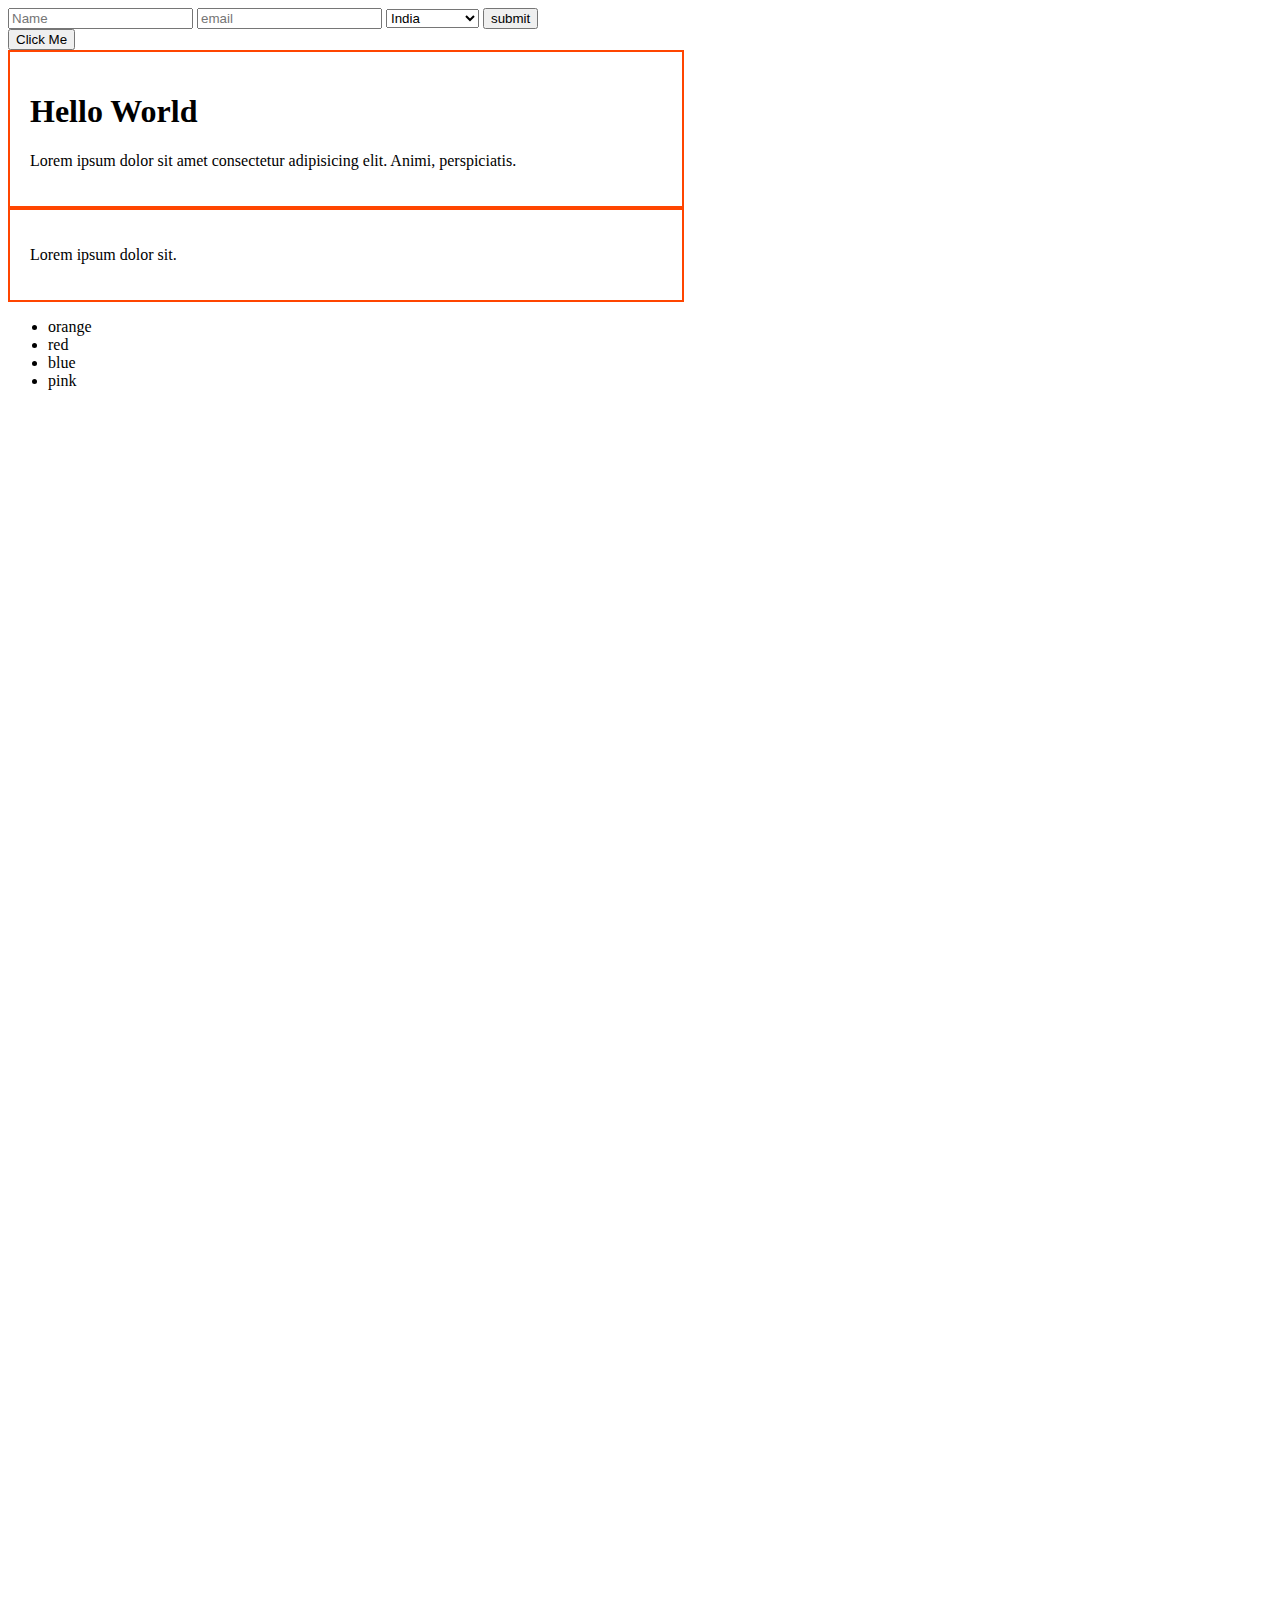
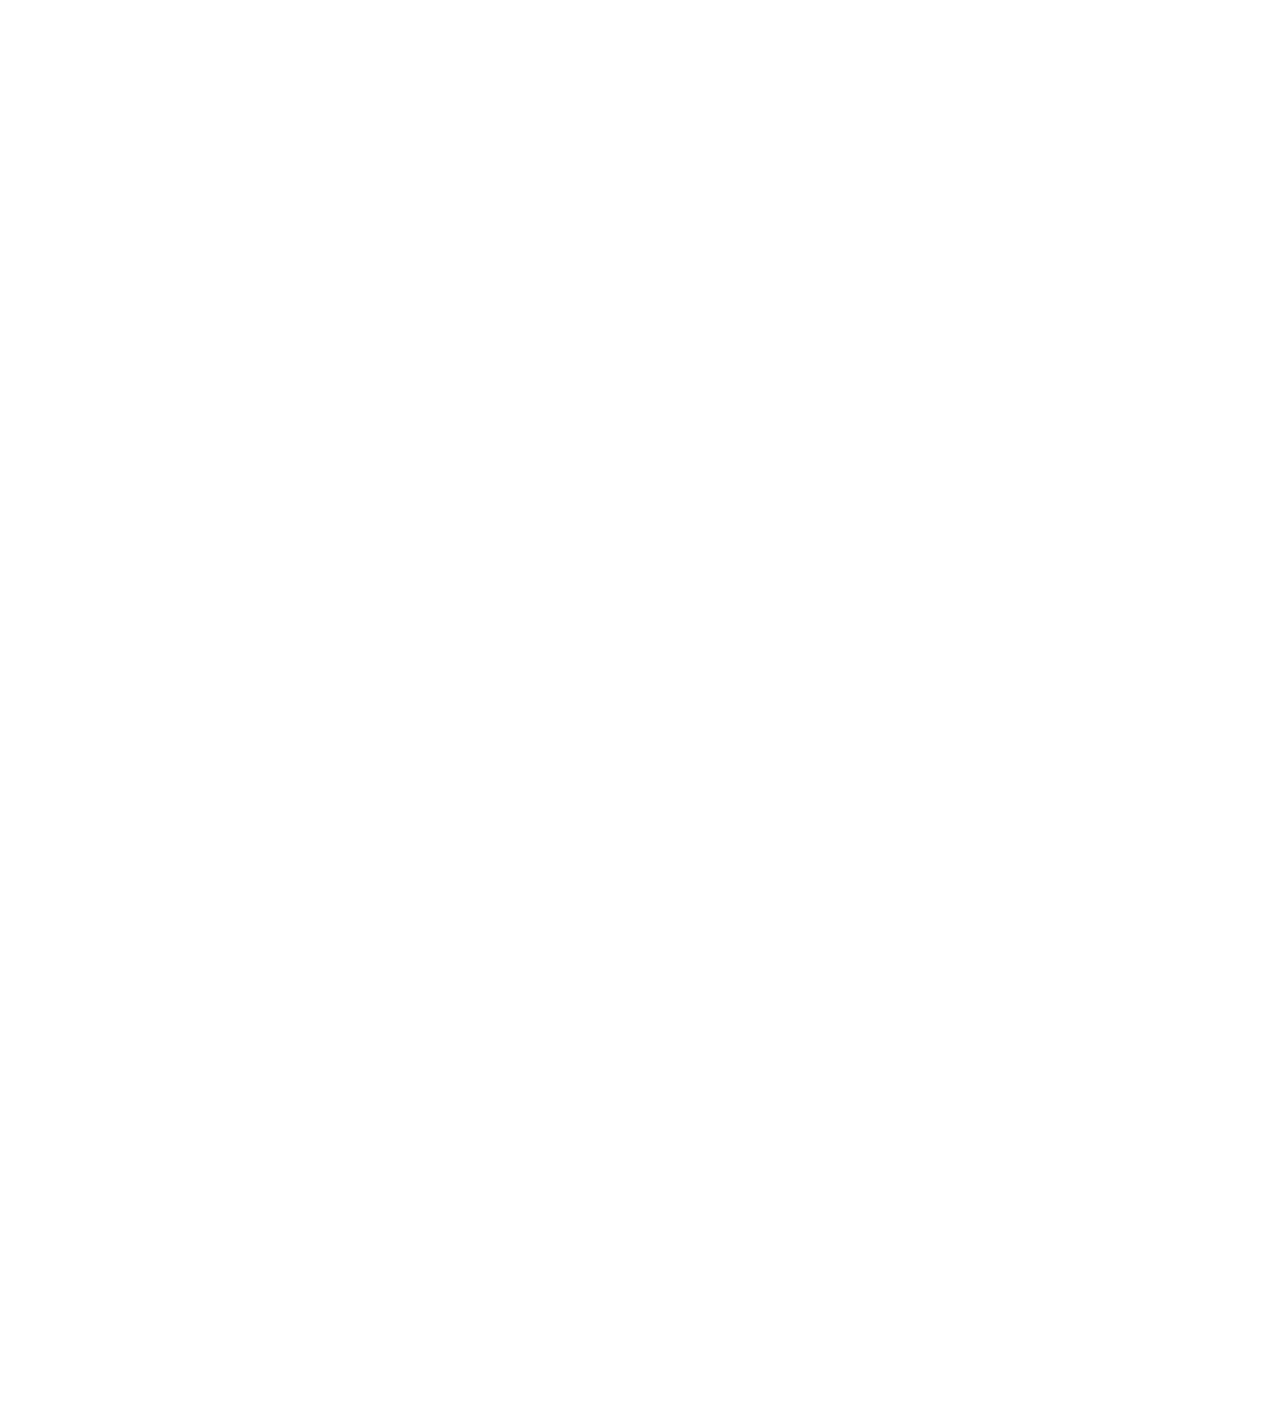
==== index.html @ ed29dbc5 "first commit" ====
<!DOCTYPE html>
<html lang="en">
<head>
    <meta charset="UTF-8">
    <meta http-equiv="X-UA-Compatible" content="IE=edge">
    <meta name="viewport" content="width=device-width, initial-scale=1.0">
    <style>
         body{
            height: 3000px;
         }
         .red{
            background: red;
            color: #fff;
         }
         .yellow{
            background: yellow;
         }
         .box{
            border: 2px solid orangered;
            padding: 20px;
            width: 50%;
         }
         .box2{
            border: 2px solid orangered;
            padding: 20px;
            width: 50%;
         }
    </style>
    <title>jquery-1</title>
</head>
<body>
    <form action="" class="sform">
        <input type="text" name="" id="" placeholder="Name">
        <input type="email" name="" id="" placeholder="email">
        <select name="country" id="scountry">
            <option value="India">India</option>
            <option value="Pakistan">Pakistan</option>
            <option value="Nepal">Nepal</option>
            <option value="Bangladesh">Bangladesh</option>
        </select>
        <input type="submit" name="" id="" value="submit">
    </form>
    <button id="but">Click Me</button>
    <div class="box" id="first">
        <h1>Hello World</h1>
        <p>Lorem ipsum dolor sit amet consectetur adipisicing elit. Animi, perspiciatis.</p>
    </div>
    <div class="box2">
        <p>Lorem ipsum dolor sit.</p>
    </div>
    <div class="list" id="list">
        <ul>
            <li>orange</li>
            <li>red</li>
            <li>blue</li>
            <li>pink</li>
        </ul>
    </div>
</body>
<script src="jquery-3.6.1.min.js"></script>
<script>
    $(document).ready(function(){
        // var a = $('.box').html()
        // console.log(a)
        //  $('ul li').css("color", "red")
        //  $('li:first').css("color", "red")
        //  $('li:first-child').css("color", "red")
        //  $('ul li:eq(2)').css("color", "red");
        //  $('ul li:gt(1)').css("color", "red");
        //  $('ul li:lt(2)').css("color", "red");

        // mouse events 

        // $('#but').click(function(){
        //     let a = $('.box').html()
        //     console.log(a)
        // })
        // $('#but').contextmenu(function(){
        //     $('#but').css("background", "purple")
        // })
        // $('#but').dblclick(function(){
        //     $('#but').css("background", "yellowgreen")
        // })

        // keyboard events

        // $('body').keypress(function(){
        //     $(this).css("background", "cyan")
        // })
        // $('body').keyup(function(){
        //     $(this).css("background", "none")
        // })

        // form events 

        // $('input').focus(function(){
        //     $(this).css('background', 'orange')
        // })
        // $('input').blur(function(){
        //     $(this).css('background', 'none')
        // })
        // $('#scountry').change(function(){
        //     $(this).css('background', 'green')
        // })
        // $('#scountry').change(function(){
        //     let a = $(this).val();
        //     $('#but').html(a)
        // })

        // $('input').select(function(){
        //    let a = $(this).val();
        //    $('#but').html(a)
        // })

        // $('form').submit(function(){
        //     setTimeout(function(){
        //         alert("form has been submited")
        //     }, 2000)
        // })


        // window event

        // $(window).scroll(function(){
        //     alert("window is scrolling")
        // })
        // $(window).resize(function(){
        //     alert("window is resizeing")
        // })
        // $(window).load(function(){
        //     alert("window is resizeing")
        // })

        // get methods

        // $("#but").click(function(){
        //     let a = $('#first').text()
        //     console.log(a)
        // })

        // $("#but").click(function(){
        //     let a = $('#first').html()
        //     console.log(a)
        // })
        // $("#but").click(function(){
        //     let a = $('#first').attr('class')
        //     console.log(a)
        // })
        // $("#but").click(function(){
        //     let a = $('input').val()
        //     console.log(a)
        // })

        // $('.sform').submit(function(){
        //     let a = $('input').val()
        //     alert(a)
        //     let b = $('select').val()
        //     alert(b)
        // })

        // class methods

        // $('#but').click(function(){
        //     $('h1').addClass('red yellow')
        // })
        // $('#but').click(function(){
        //     $('h1').removeClass("yellow")
        // })

        // $('#but').click(function(){
        //     $('h1').toggleClass('red')
        // })

        // css methods

        // $('#but').click(function(){
        //     $('h1').css('background', 'red')
        // })
        // $('#but').click(function(){
        //     $('h1').css({'background': 'red',
        //                 'color': 'white', 'display':'inline-block','padding': '10px','border-radius': '.5rem'})
        // })

        // on methods

        // $('h1').on('mouseenter mouseout', function(){
        //     $(this).toggleClass("red")
        // })

        // $('h1').on({
        //     click : function(){
        //         $(this).css({
        //             'background': 'red','border-radius': '.5rem', 'color': 'white','padding': '10px'
        //         })
        //         // alert("hello")
        //     },
        //     mouseenter : function(){
        //         console.log("mouse is enterd in h1")
        //     },
        //     mouseover : function(){
        //         console.log("mouse is overed from h1")
        //     }
        // })

        // $('#but').click(function(){
        //     $('h1').off('mouseover mouseenter')
        // })


        // append, prepend, before and after methods

        // $('#but').click(function(){
        //     $('.box').append('<h2>Hello</h2>')
        // })
        // $('#but').click(function(){
        //     $('.box').prepend('<h2>Hello</h2>')
        // })
        // $('#but').click(function(){
        //     $('.box').before('<h2>Hello</h2>')
        // })
        // $('#but').click(function(){
        //     $('.box').after('<h2>Hello</h2>')
        // })

        // remove and empty methods

        // $('#but').click(function(){
        //     $('.box').empty()
        // })
        // $('#but').click(function(){
        //     $('.box').remove()
        // })

        // appendTo and prependTo methods

        // $('#but').click(function(){
        //     $("<h1>Hello</h1>").appendTo('.box')
        // })
        // $('#but').click(function(){
        //     $("<h1>Hello</h1>").prependTo('.box')
        // })

        // $('#but').click(function(){
        //     $('<h1>Hello this is vijay</h1><p>I am a student and i am good at learnig new things</p>').prependTo(".box")
        // })
        // $('#but').click(function(){
        //     $('<h1>Hello this is vijay</h1><p>I am a student and i am good at learnig new things</p>').appendTo(".box")
        // })

        // clone() methods

        // $('#but').click(function(){
        //     $('.box h1').clone().prependTo('.box2')
        // })   
    })
</script>
</html>
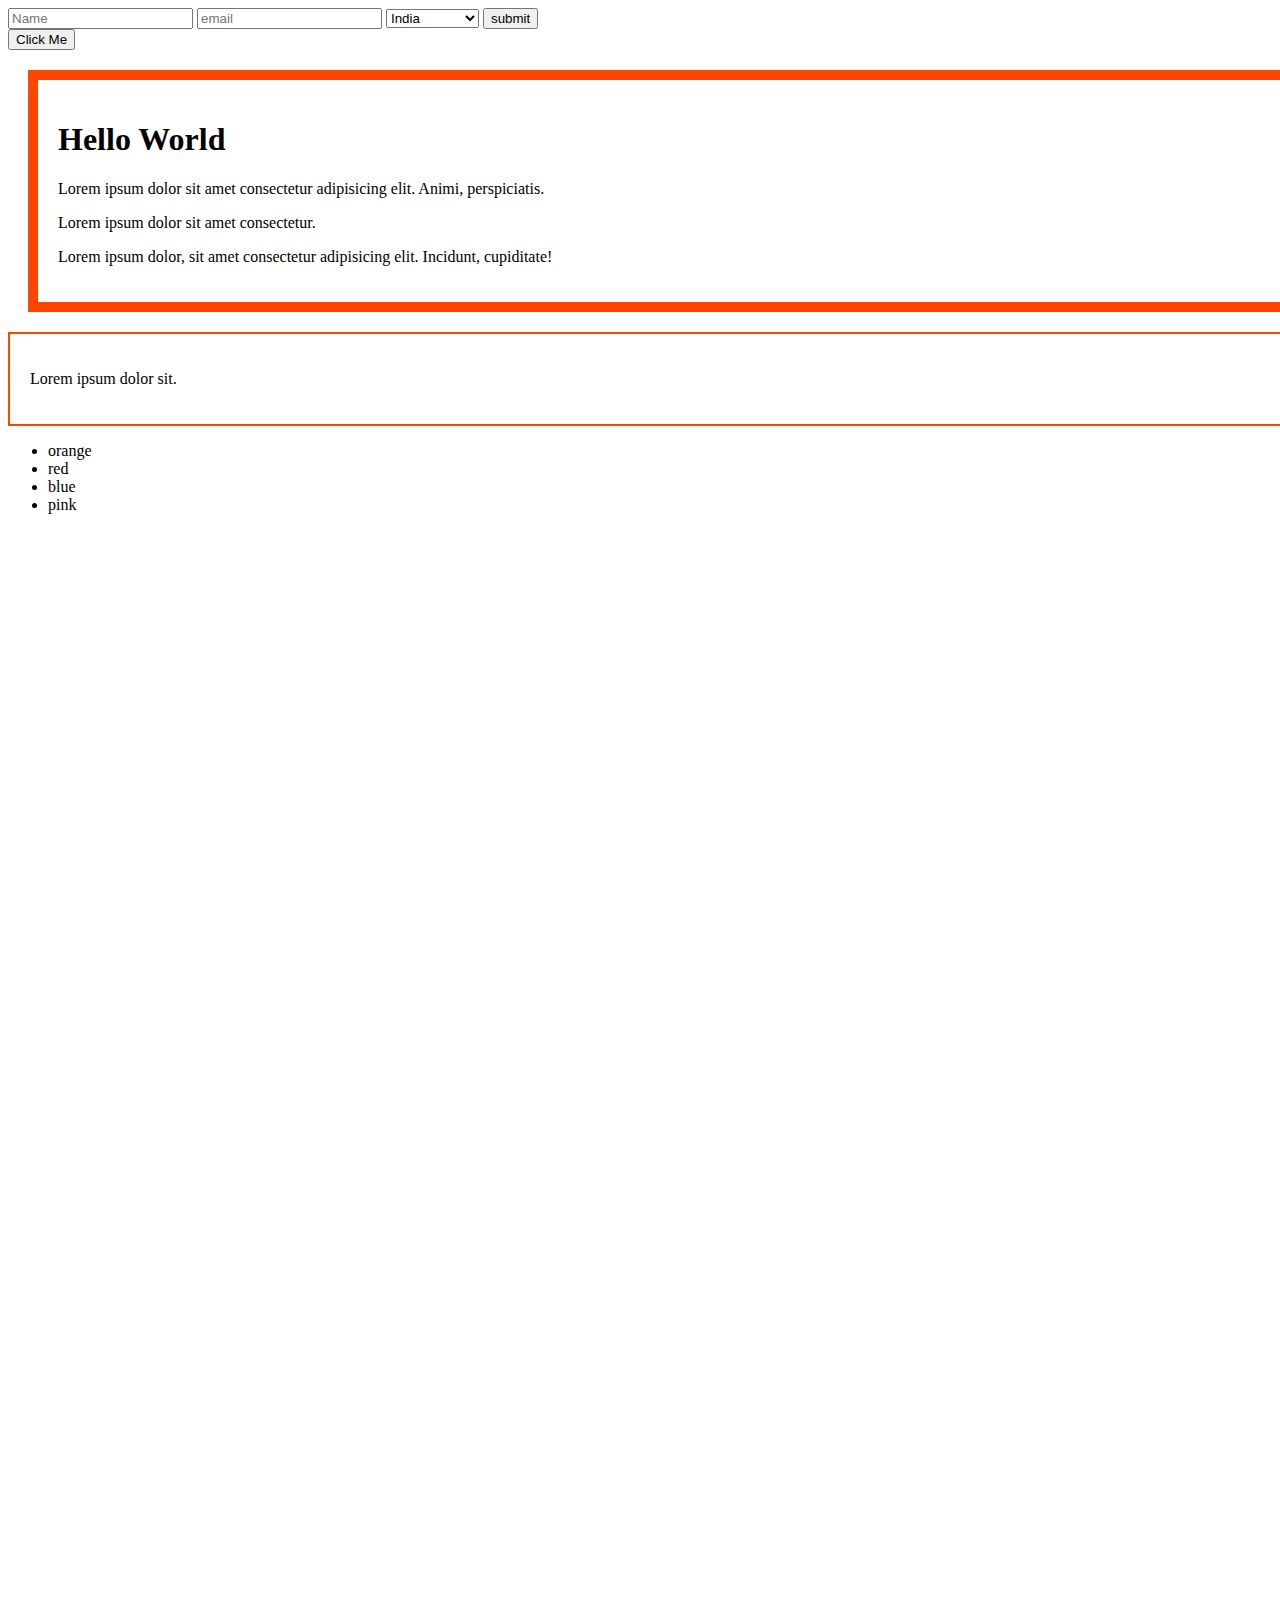
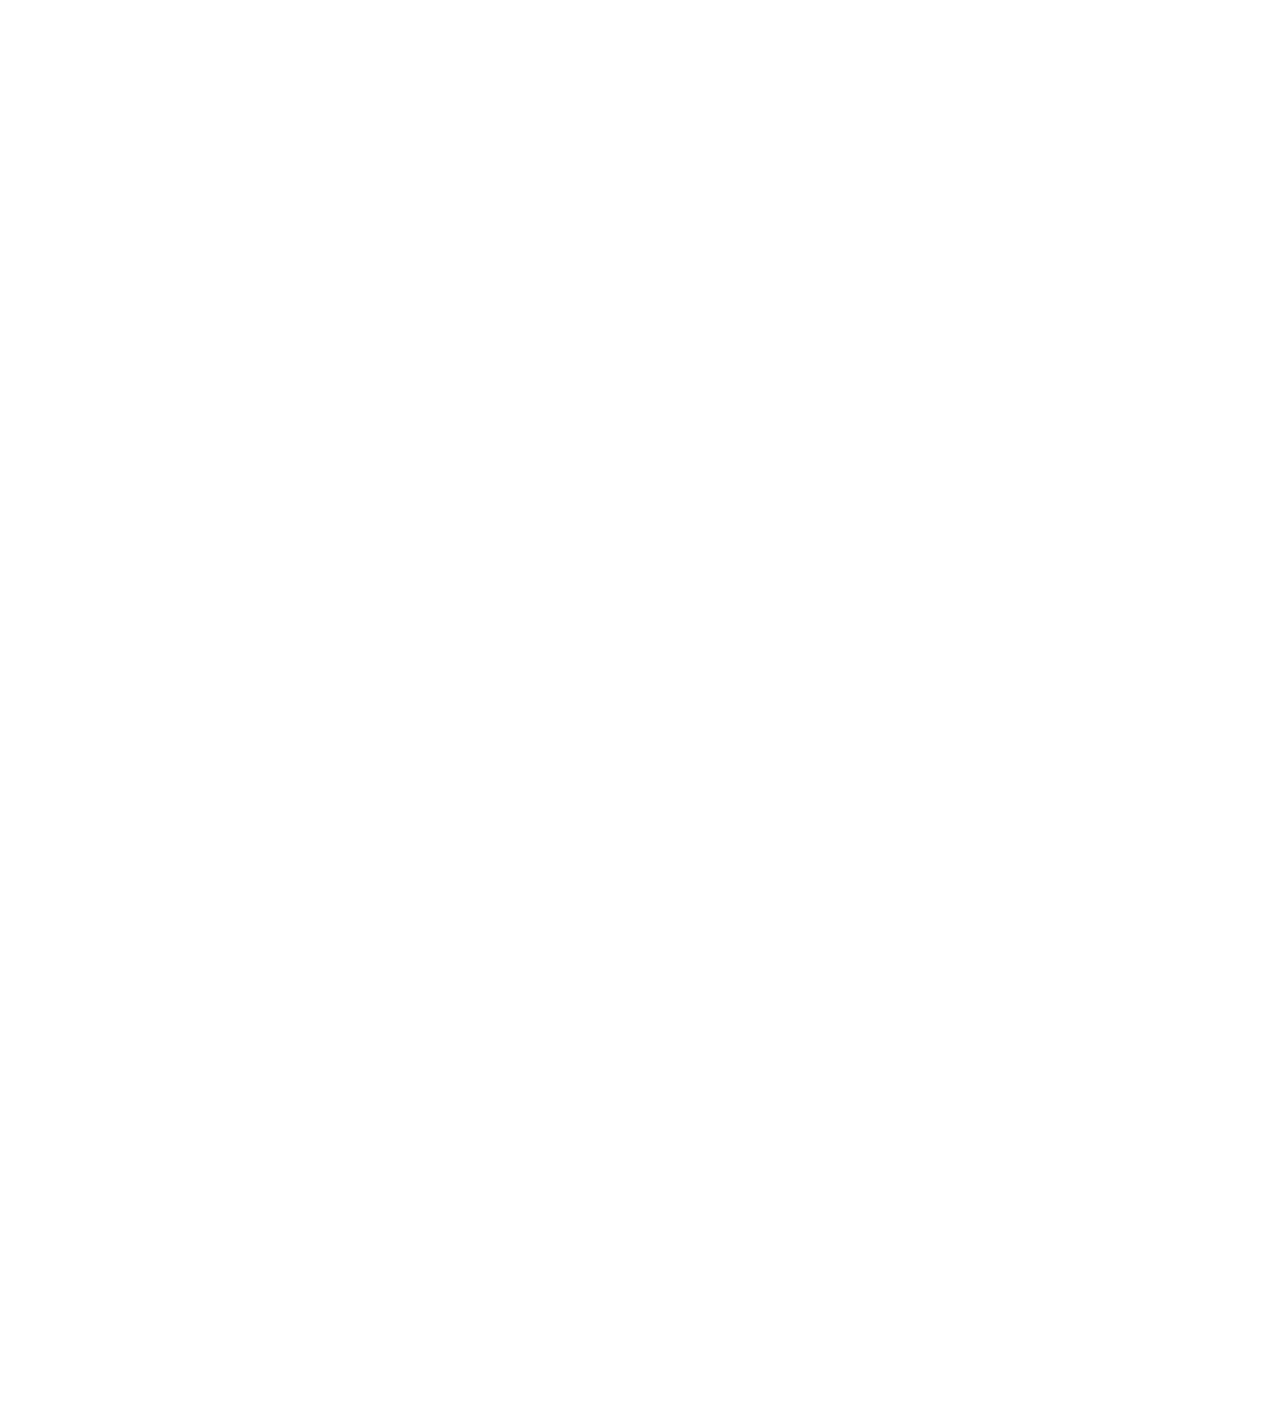
==== commit ec182384: "jquery practice" ====
--- a/index.html
+++ b/index.html
@@ -7,6 +7,7 @@
     <style>
          body{
             height: 3000px;
+            width: 6000px;
          }
          .red{
             background: red;
@@ -15,15 +16,26 @@
          .yellow{
             background: yellow;
          }
+         
          .box{
-            border: 2px solid orangered;
+            border: 10px solid orangered;
             padding: 20px;
+            margin: 20px;
             width: 50%;
+            /* position: fixed;
+            bottom: 20px; */
          }
          .box2{
             border: 2px solid orangered;
             padding: 20px;
             width: 50%;
+         }
+         .test{
+            background: pink;
+            padding: 20px;
+         }
+         .span{
+            color: red;
          }
     </style>
     <title>jquery-1</title>
@@ -44,6 +56,8 @@
     <div class="box" id="first">
         <h1>Hello World</h1>
         <p>Lorem ipsum dolor sit amet consectetur adipisicing elit. Animi, perspiciatis.</p>
+        <p>Lorem ipsum dolor sit amet consectetur.</p>
+        <p>Lorem ipsum dolor, sit amet consectetur adipisicing elit. Incidunt, cupiditate!</p>
     </div>
     <div class="box2">
         <p>Lorem ipsum dolor sit.</p>
@@ -69,7 +83,7 @@
         //  $('ul li:gt(1)').css("color", "red");
         //  $('ul li:lt(2)').css("color", "red");
 
-        // mouse events 
+        // mouse events                                                     >>>>>>>>>>>>>>>>>>>>>>>>>>>>>>>>>>>>>>>
 
         // $('#but').click(function(){
         //     let a = $('.box').html()
@@ -131,7 +145,7 @@
         //     alert("window is resizeing")
         // })
 
-        // get methods
+        // get methods                                          >>>>>>>>>>>>>>>>>>>>>>>>>>>>>>>>>>>>>>>>>>>>>>>>>>>>>>>>>>>>>>>>>
 
         // $("#but").click(function(){
         //     let a = $('#first').text()
@@ -158,7 +172,7 @@
         //     alert(b)
         // })
 
-        // class methods
+        // class methods                                             >>>>>>>>>>>>>>>>>>>>>>>>>>>>>>>>>>>>>>>>>>>>>>>>>>>>
 
         // $('#but').click(function(){
         //     $('h1').addClass('red yellow')
@@ -171,7 +185,7 @@
         //     $('h1').toggleClass('red')
         // })
 
-        // css methods
+        // css methods                                                       >>>>>>>>>>>>>>>>>>>>>>>>>>>>>>>>>>>>>>>>>>>>>>
 
         // $('#but').click(function(){
         //     $('h1').css('background', 'red')
@@ -181,7 +195,7 @@
         //                 'color': 'white', 'display':'inline-block','padding': '10px','border-radius': '.5rem'})
         // })
 
-        // on methods
+        // on methods                                                            >>>>>>>>>>>>>>>>>>>>>>>>>>>>>>>>>>>>>>>>>>>>>>>>>>>>
 
         // $('h1').on('mouseenter mouseout', function(){
         //     $(this).toggleClass("red")
@@ -207,7 +221,7 @@
         // })
 
 
-        // append, prepend, before and after methods
+        // append, prepend, before and after methods                               >>>>>>>>>>>>>>>>>>>>>>>>>>>>>>>>>>>>>>>>>>>>>>>>>>>>>
 
         // $('#but').click(function(){
         //     $('.box').append('<h2>Hello</h2>')
@@ -247,11 +261,94 @@
         //     $('<h1>Hello this is vijay</h1><p>I am a student and i am good at learnig new things</p>').appendTo(".box")
         // })
 
-        // clone() methods
+        // clone() methods                                            >>>>>>>>>>>>>>>>>>>>>>>>>>>>>>>>>>>>>>>>>>>>>>>>>>>>>>
 
         // $('#but').click(function(){
         //     $('.box h1').clone().prependTo('.box2')
         // })   
+
+        //replaceWith() & replaceAll()                                       >>>>>>>>>>>>>>>>>>>>>>
+
+        // $('#but').click(function(){
+        //     $('.box p:first').replaceWith('<h3>Hello</h3>')
+        // })
+        // $('#but').click(function(){
+        //     $('.box p:nth-child(3)').replaceWith('<h3>Hello</h3>')
+        // })
+        // $('#but').click(function(){
+        //     $('.box p').replaceWith('<h3>Hello</h3>')
+        // })
+        // $('#but').click(function(){
+        //     $('.box p').replaceWith('this is changed')
+        // })
+
+        // $('#but').click(function(){
+        //     $('<h3>hello</h3>').replaceAll('.box p:first')
+        // })
+
+        // wrap() & unwrap()                                                >>>>>>>>>>>>>>>>>>>>>>>>>>>>>>>>>>>>>
+
+        // $('#but').click(function(){
+        //     $('.box p').wrap('<div class="test"></div>')
+        // })
+        // $('#but').click(function(){
+        //     $('.box p').unwrap()
+        // })
+
+        // wrapAll & wrapInner                                           >>>>>>>>>>>>>>>>>>>>>>>>>>>>>>>>>>>>>>>>>>
+
+        // $('#but').click(function(){
+        //     $('.box p').wrapAll("<div class='test'></div>")
+        // })
+
+        // $('#but').click(function(){
+        //     $('h1').wrapInner('<span class="span"></span>')
+        // })
+
+        // width() & height()                                           >>>>>>>>>>>>>>>>>>>>>>>>>>>>>>>>>>>>>>>>>>>>>>>>
+
+        // $('#but').click(function(){
+        //     console.log('width set' + $('.box').width('500px'))
+        //     console.log('width : ' + $('.box').width())
+        //     console.log('innerWidth : ' + $('.box').innerWidth())
+        //     console.log('outerWidth : ' + $('.box').outerWidth())
+        //     console.log('outerWidth(true) : ' + $('.box').outerWidth(true))
+        // })
+        // $('#but').click(function(){
+        //     console.log('height set' + $('.box').height('500px'))
+        //     console.log('height : ' + $('.box').height())
+        //     console.log('innerHeight : ' + $('.box').innerHeight())
+        //     console.log('outerHeight : ' + $('.box').outerHeight())
+        //     console.log('outerHeight(true) : ' + $('.box').outerHeight(true))
+        // })
+
+        // position() & offset()                                              >>>>>>>>>>>>>>>>>>>>>>>>>>>>>>>>>>>>>>>>>>
+
+        // $('#but').click(function(){
+        //     // console.log($('.box h1').position())
+        //     let x = $('.box h1').position();
+        //     console.log('top : ' + x.top + ' left : ' + x.left)
+        // })
+        // $('#but').click(function(){
+        //     // console.log($('.box h1').offset())
+        //     let y = $('.box h1').offset();
+        //     console.log('top : ' + y.top + ' left : ' + y.left)
+        //     // console.log($('.box h1').offset({top: 0, left: 0}))
+        // })
+
+
+        // scrollTop() & scrollLeft()                                              >>>>>>>>>>>>>>>>>>>>>>>>>>>>>>>>>>>>>>>
+
+        // $(window).scroll(function(){
+        //     $('.box').html("");
+        //     $('.box').append("top : " + $(window).scrollTop())
+        //     $('.box').append("<br>left : " + $(window).scrollLeft())
+        // })
+
+        // $('#but').click(function(){
+        //     $(window).scrollTop(400)
+        //     $(window).scrollLeft(500)
+        // })
     })
 </script>
 </html>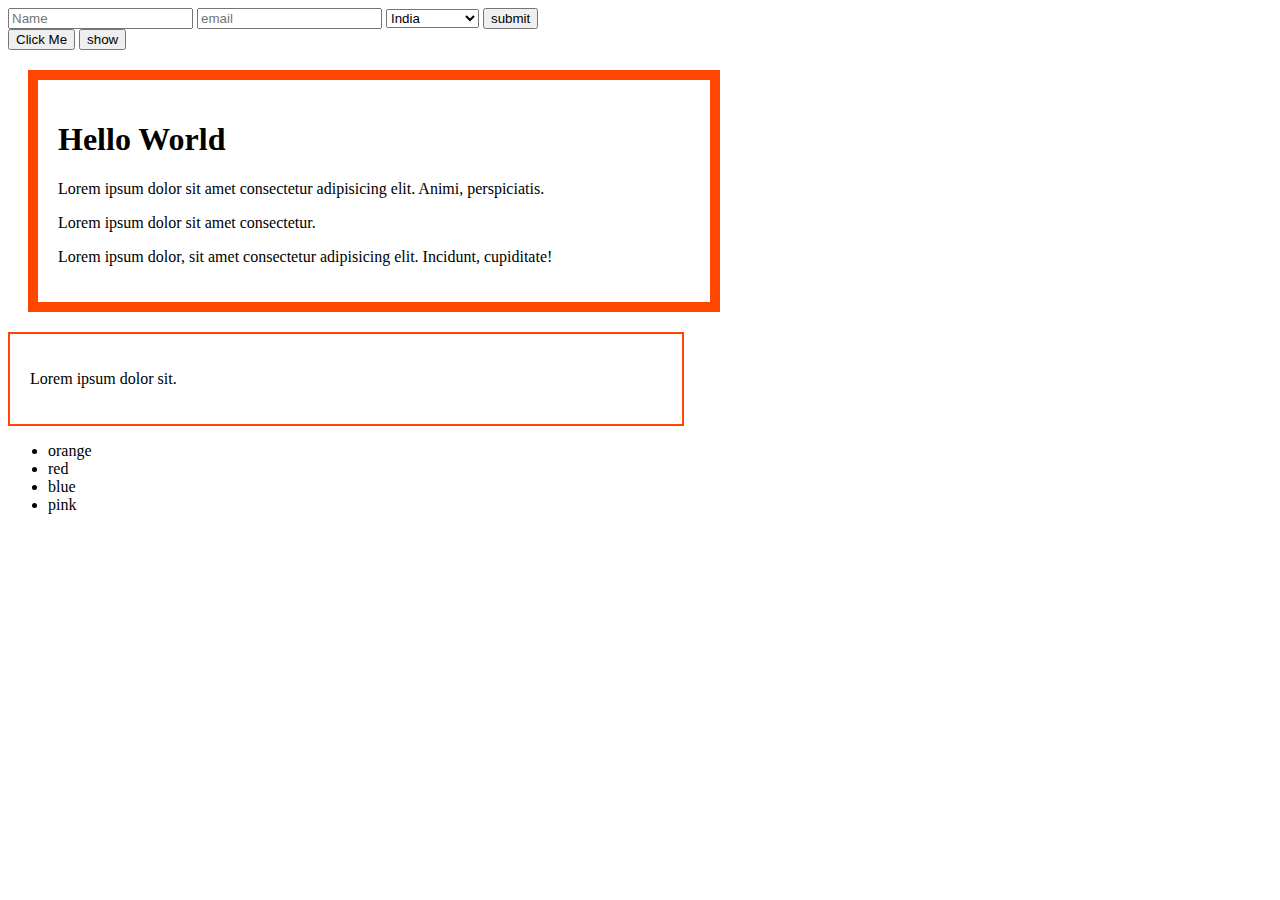
==== commit 9fc4890c: "jquery practice" ====
--- a/index.html
+++ b/index.html
@@ -6,8 +6,8 @@
     <meta name="viewport" content="width=device-width, initial-scale=1.0">
     <style>
          body{
-            height: 3000px;
-            width: 6000px;
+            /* height: 3000px; */
+            /* width: 6000px; */
          }
          .red{
             background: red;
@@ -22,6 +22,7 @@
             padding: 20px;
             margin: 20px;
             width: 50%;
+            position: relative;
             /* position: fixed;
             bottom: 20px; */
          }
@@ -53,6 +54,7 @@
         <input type="submit" name="" id="" value="submit">
     </form>
     <button id="but">Click Me</button>
+    <button id="show">show</button>
     <div class="box" id="first">
         <h1>Hello World</h1>
         <p>Lorem ipsum dolor sit amet consectetur adipisicing elit. Animi, perspiciatis.</p>
@@ -126,7 +128,7 @@
         //    $('#but').html(a)
         // })
 
-        // $('form').submit(function(){
+        // $('.sform').submit(function(){
         //     setTimeout(function(){
         //         alert("form has been submited")
         //     }, 2000)
@@ -291,7 +293,7 @@
         // $('#but').click(function(){
         //     $('.box p').wrap('<div class="test"></div>')
         // })
-        // $('#but').click(function(){
+        // $('input').click(function(){
         //     $('.box p').unwrap()
         // })
 
@@ -349,6 +351,90 @@
         //     $(window).scrollTop(400)
         //     $(window).scrollLeft(500)
         // })
+
+        // hide() , show() & toggle() methods                                      >>>>>>>>>>>>>>>>>>>>>>>>>>>>>>>>>>>>>>>>>>>>>>>>>>
+
+        // $('#but').click(function(){
+        //     // $(".box h1").hide()
+        //     // $(".box").hide("slow")
+        //     // $(".box").hide(1000)
+        //     $('.box').hide(1000, function(){
+        //         alert("box has been hideen")
+        //     })
+        // })
+        // $('input').click(function(){
+        //     // $('.box h1').show()
+        //     // $(".box").show("slow")
+        //     // $('.box').show(1000)
+        //     $(".box").show(2000, function(){
+        //         alert("box has beeb shown")
+        //     })
+        // })
+
+        // $("#but").click(function(){
+        //     $('.box').toggle(1000)
+        // })
+
+        // fadeIn(), fadeOut(),fadeToggle() & fadeTo()                                 >>>>>>>>>>>>>>>>>>>>>>>>>>>>>>>>>>>>>>>>>>>>..
+
+        // $('#but').click(function(){
+        //     $('.box').fadeOut(1000)
+        // })
+        // $('#show').click(function(){
+        //     $('.box').fadeIn(1000)
+        // })
+        // $('#but').click(function(){
+        //     $('.box').fadeToggle(1000)
+        // })
+
+        // $('#but').click(function(){
+        //     $('.box').fadeTo(2000, .2)
+        // })
+
+        // slideUp(), slideDown() & slideToggle()                                         >>>>>>>>>>>>>>>>>>>>>>>>>>>>>>>>>>>>>>>>>>>>
+
+        // $('#but').click(function(){
+        //     $('.box').slideUp(1000)
+        // })
+        // $('#show').click(function(){
+        //     $('.box').slideDown(1000)
+        // })
+        // $('#but').click(function(){
+        //     $('.box').slideToggle(1000)
+        // })
+
+        // animate() method                                                             >>>>>>>>>>>>>>>>>>>>>>>>>>>>>>>>>>>>>>>>>>>>>>>>>>>>>>>
+
+        // $('#but').click(function(){
+        //     $('.box').animate({
+        //         width: '500px',
+        //         left: '50px',
+        //         paddingLeft : '50px'
+        //     }, 1000)
+        //     // // $('.box').animate({left: '100px'});
+        //     // $('.box').animate({left: '100px'}, 2000);
+        //     // $('.box').animate({top: '100px'});
+        //     // $('.box').animate({width: '100px'});
+        // })
+
+        // stop() method                                                         >>>>>>>>>>>>>>>>>>>>>>>>>>>>>>>>>>>>>>>>>>>>>>>>>>
+
+        // $('#but').click(function(){
+        //     $('.box').animate({width: '500px'},3000)
+        //     $('.box').animate({top: '500px'},3000)
+        //     $('.box').animate({left: '500px'},3000)
+        // })
+        // $('#show').click(function(){
+        //     // $('.box').stop()
+        //     // $('.box').stop(true)
+        //     $('.box').stop(true,true)
+        // })
+
+        // jQuery chaining method                                               >>>>>>>>>>>>>>>>K>>>>>>>>>>>>>>>>>>>>>>>>>>>>>>>>>>>>>>>>>>
+
+        // $('#but').click(function(){
+        //     $('.box').css('background','orange').slideUp(1000).slideDown(1000)
+        // })
     })
 </script>
 </html>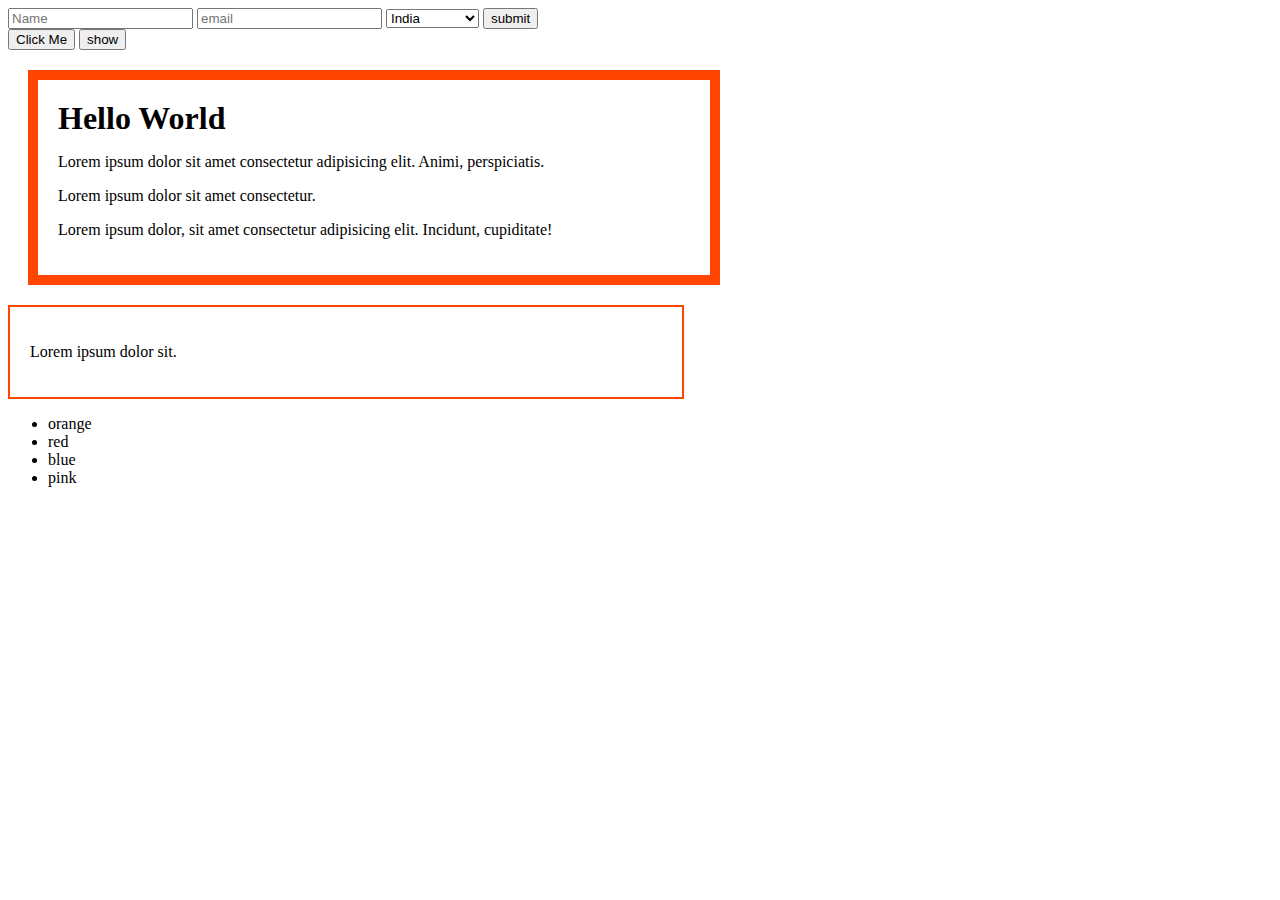
==== commit 0b3a9ab8: "jquery" ====
--- a/index.html
+++ b/index.html
@@ -25,6 +25,9 @@
             position: relative;
             /* position: fixed;
             bottom: 20px; */
+         }
+         .box h1{
+            margin: 0;
          }
          .box2{
             border: 2px solid orangered;
@@ -427,7 +430,7 @@
         // $('#show').click(function(){
         //     // $('.box').stop()
         //     // $('.box').stop(true)
-        //     $('.box').stop(true,true)
+        //     // $('.box').stop(true,true)
         // })
 
         // jQuery chaining method                                               >>>>>>>>>>>>>>>>K>>>>>>>>>>>>>>>>>>>>>>>>>>>>>>>>>>>>>>>>>>
